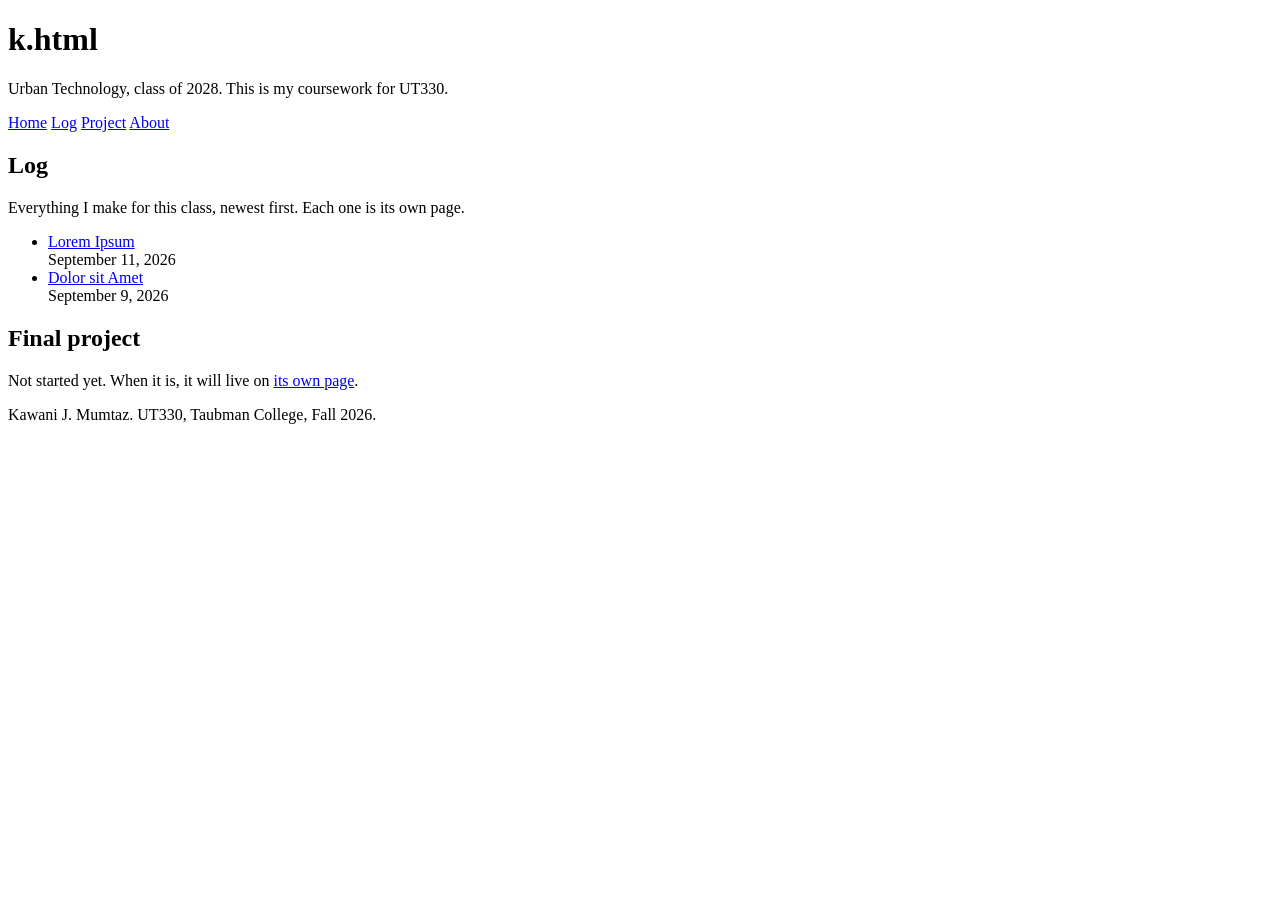
==== index.html @ 049d66fb "blablabalblabla" ====
<!DOCTYPE html>
<html lang="en">
<head>
<meta charset="utf-8">
<meta name="viewport" content="width=device-width, initial-scale=1">
<title>Kawani Mumtaz — UT330</title>
<meta name="description" content="Coursework for UT330 Interaction Design and Urban Experiences, Taubman College, Fall 2026.">

<!-- Two stylesheets. Order matters. simple.css first, then yours. -->
<link rel="stylesheet" href="https://cdn.simplecss.org/simple.min.css">
<link rel="stylesheet" href="css/custom.css">
</head>

<body>

<header>
  <h1>k.html</h1>
  <p>Urban Technology, class of 2028. This is my coursework for UT330.</p>
  <nav>
    <a href="index.html" aria-current="page">Home</a>
    <a href="entries/index.html">Log</a>
    <a href="project.html">Project</a>
    <a href="about.html">About</a>
  </nav>
</header>

<main>

  <h2>Log</h2>
  <p>Everything I make for this class, newest first. Each one is its own page.</p>

  <ul>
    <li>
      <a href="entries/2026-09-11-wayfinding-walk.html">Lorem Ipsum</a><br>
      <time datetime="2026-09-11">September 11, 2026</time>
    </li>
    <li>
      <a href="entries/2026-09-09-first-site.html">Dolor sit Amet</a><br>
      <time datetime="2026-09-09">September 9, 2026</time>
    </li>
  </ul>


  <h2>Final project</h2>
  <p>
    Not started yet. When it is, it will live on
    <a href="project.html">its own page</a>.
  </p>

</main>

<footer>
  <p>Kawani J. Mumtaz. UT330, Taubman College, Fall 2026.</p>
</footer>

</body>
</html>
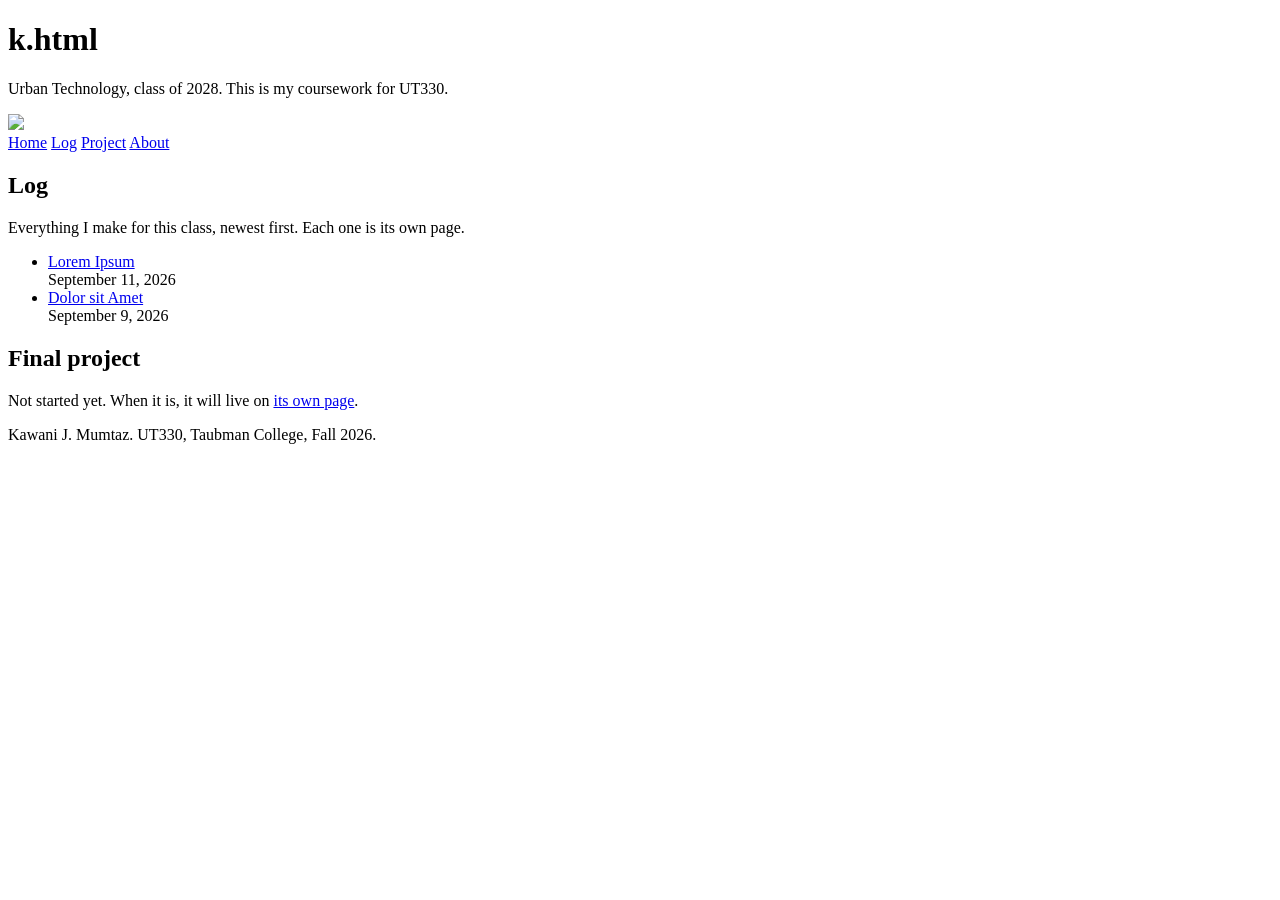
==== commit 219d6194: "Header!" ====
--- a/index.html
+++ b/index.html
@@ -16,6 +16,7 @@
 <header>
   <h1>k.html</h1>
   <p>Urban Technology, class of 2028. This is my coursework for UT330.</p>
+  <img class="header-image" src="images/SMAPArtboard 1.png">
   <nav>
     <a href="index.html" aria-current="page">Home</a>
     <a href="entries/index.html">Log</a>
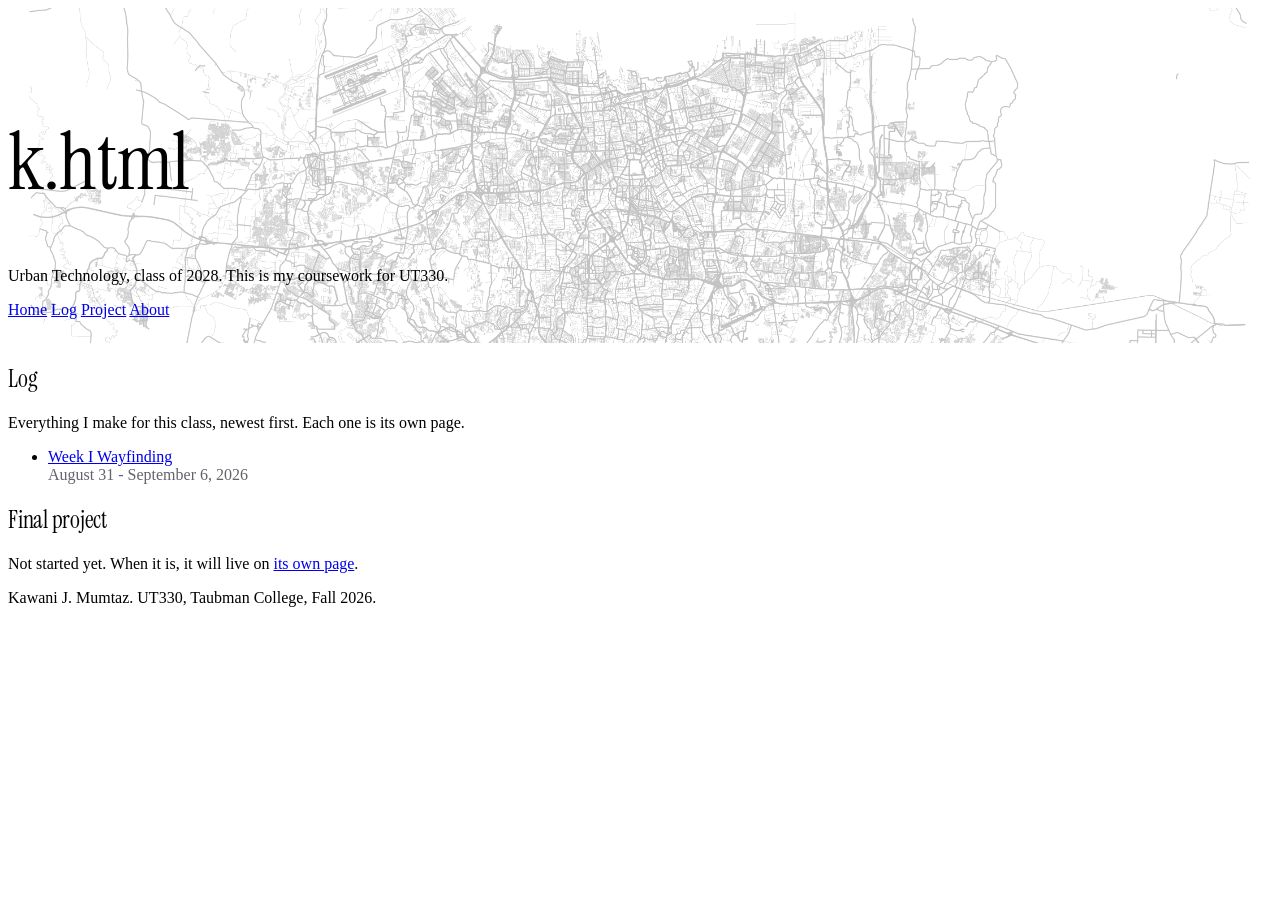
==== commit 2f6fd944: "Week 1" ====
--- a/index.html
+++ b/index.html
@@ -32,12 +32,8 @@
 
   <ul>
     <li>
-      <a href="entries/2026-09-11-wayfinding-walk.html">Lorem Ipsum</a><br>
-      <time datetime="2026-09-11">September 11, 2026</time>
-    </li>
-    <li>
-      <a href="entries/2026-09-09-first-site.html">Dolor sit Amet</a><br>
-      <time datetime="2026-09-09">September 9, 2026</time>
+      <a href="entries/Week 1 Wayfinding.html.html">Week I Wayfinding</a><br>
+      <time datetime="2026-09-11">August 31 - September 6, 2026</time>
     </li>
   </ul>
 
--- a/css/custom.css
+++ b/css/custom.css
@@ -0,0 +1,116 @@
+/* ============================================================
+   YOUR STYLES
+
+   This file loads AFTER simple.css in the HTML, so anything you
+   write here wins. That order is called the cascade. If you put
+   this link above simple.css instead, none of it will work.
+
+   Simple.css already styles every HTML element. You are not
+   starting from nothing. You are adjusting something.
+   ============================================================ */
+
+
+/* ------------------------------------------------------------
+   1. FONTS
+
+   The @import below pulls two typefaces from Google Fonts.
+   To change them:
+     1. go to fonts.google.com or fontshare.com
+     2. pick a font, copy the @import they give you
+     3. replace the line below
+     4. put the font's name in --sans-font or --heading-font
+
+   @import must be the first thing in the file. Always.
+   ------------------------------------------------------------ */
+
+@import url('https://fonts.googleapis.com/css2?family=Instrument+Serif:ital@0;1&family=Inter:wght@400;600&display=swap');
+
+
+/* ------------------------------------------------------------
+   2. VARIABLES
+
+   These names come from simple.css. Changing a value here
+   changes it everywhere on every page at once.
+
+   Change all of them. The point is that your site does not
+   look like the starter.
+   ------------------------------------------------------------ */
+
+:root, ::backdrop {
+
+  /* --- type --- */
+  --sans-font: 'Inter', system-ui, sans-serif;   /* body text */
+  --heading-font: 'Instrument Serif', Georgia, serif;  /* mine, not simple.css's */
+  --mono-font: ui-monospace, Menlo, Consolas, monospace;
+
+  /* --- color --- */
+  --bg:          #FCFBF9;   /* page background */
+  --accent-bg:   #FCFBF9;   /* boxes, table headers, quote backgrounds */
+  --text:        #1B1B1D;   /* body text */
+  --text-light:  #63636B;   /* captions and secondary text */
+  --border:      #D7D4CC;   /* rules and outlines */
+  --accent:      #1F5C4A;   /* links */
+  --accent-hover:#2E8268;
+  --accent-text: var(--bg); /* text sitting on top of accent */
+  --code:        #9A2A5C;
+  --marked:      #F5E06B;   /* highlighter color for <mark> */
+
+  --standard-border-radius: 3px;
+}
+
+
+/* ------------------------------------------------------------
+   3. ADJUSTMENTS
+
+   Simple.css does not have a heading font variable, so this
+   applies mine. Delete it if you only want one typeface.
+   ------------------------------------------------------------ */
+
+h1, h2, h3, h4 {
+  font-family: var(--heading-font);
+  font-weight: 400;
+  letter-spacing: -0.01em;
+}
+
+h1 { font-size: 2.6rem; line-height: 1.1; }
+
+/* Dates and captions */
+time { color: var(--text-light); }
+
+figcaption { font-size: 0.9rem; }
+
+/* Simple.css centers the header. This left-aligns it. */
+header {
+   position: relative;
+   overflow: hidden;
+   text-align: left;
+   padding-bottom: 1.5rem;
+   padding-top: 1.5rem;
+}
+header > nav { margin-top: 0rem; }
+header > h1 {padding-top: 2rem; padding-bottom: 0.5rem; font-size: 5rem;}
+
+header > *:not(.header-image) {
+   position: relative;
+   z-index: 1;
+}
+
+.header-image {
+   position: absolute;
+   z-index: 0;
+   inset: 0;
+   width: 100%;
+   height: 100%;
+   margin: 0;
+   object-fit: cover;
+   object-position: 50% 30%;
+   opacity: 0.3;
+   pointer-events: none;
+}
+
+
+/* ------------------------------------------------------------
+   4. YOUR CSS
+
+   Write below here so you can always find your own work.
+   ------------------------------------------------------------ */
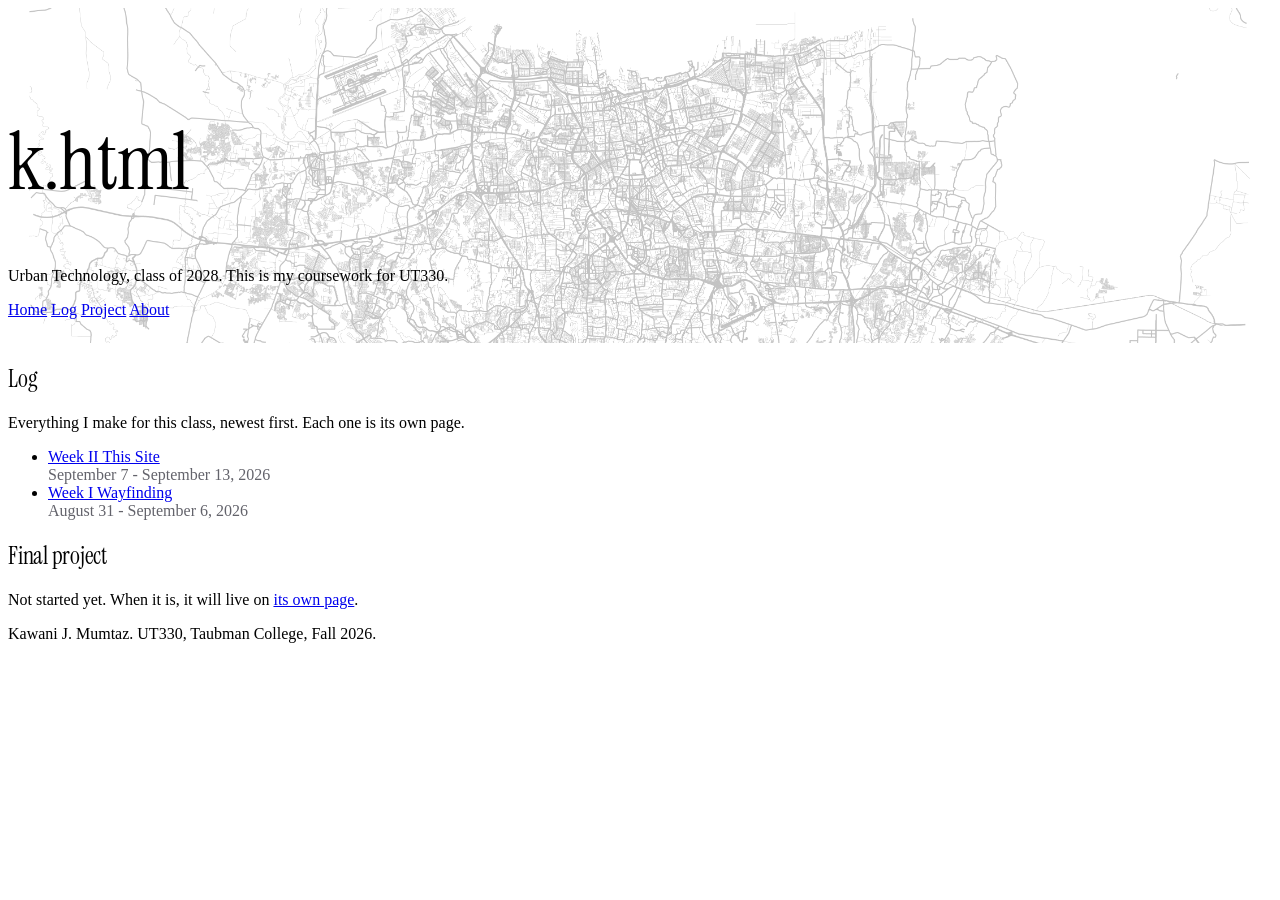
==== commit 08955e1e: "Week 2" ====
--- a/index.html
+++ b/index.html
@@ -32,9 +32,13 @@
 
   <ul>
     <li>
-      <a href="entries/Week 1 Wayfinding.html.html">Week I Wayfinding</a><br>
+      <a href="entries/Week 2 This Site.html.html">Week II This Site</a><br>
+      <time datetime="2026-09-07 - 2026-09-13">September 7 - September 13, 2026</time>
+    </li>
+    <li>
+      <a href="entries/Week 1 Wayfinding.html">Week I Wayfinding</a><br>
       <time datetime="2026-09-11">August 31 - September 6, 2026</time>
-    </li>
+    </li> 
   </ul>
 
 
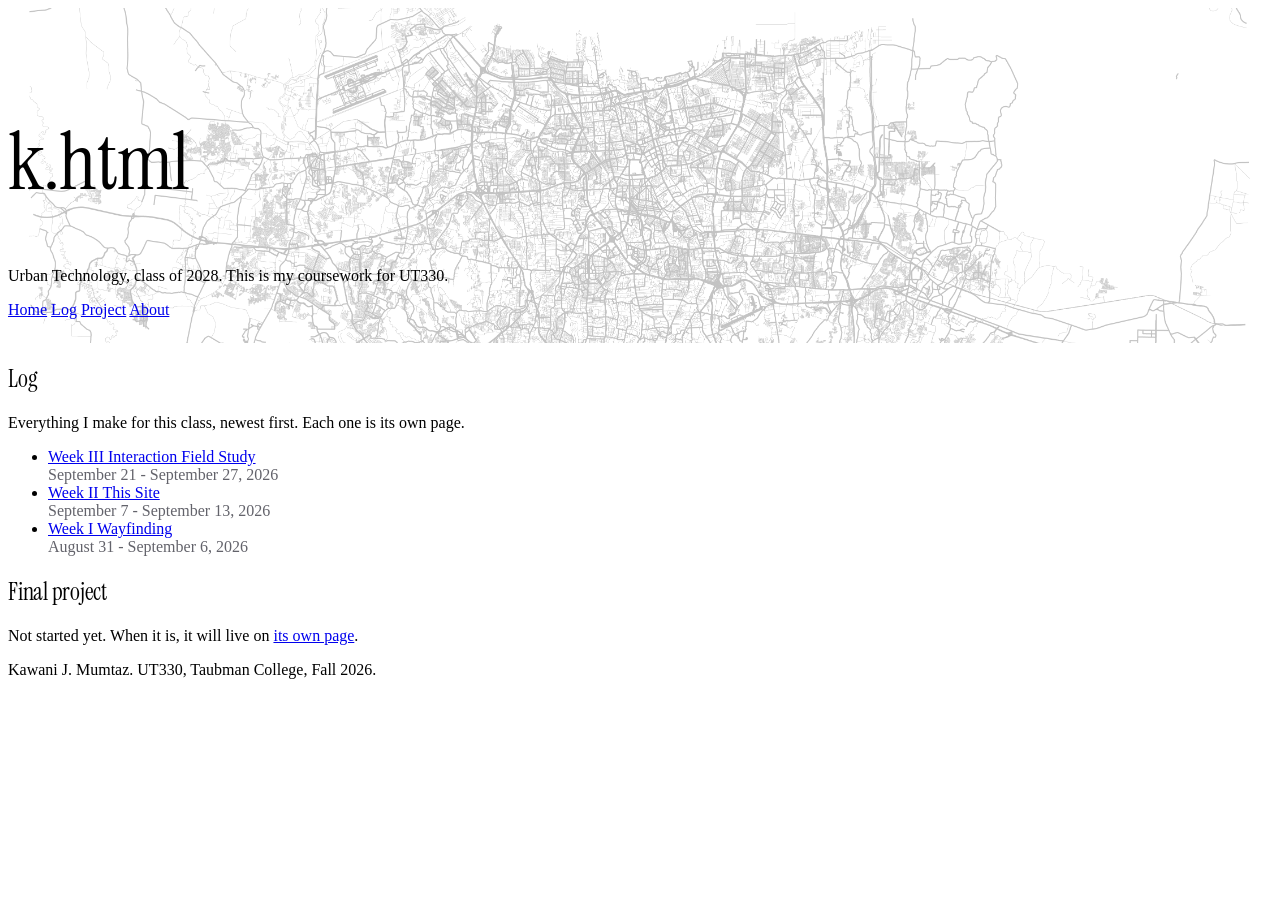
==== commit 3a26a8b5: "Week 3 update" ====
--- a/index.html
+++ b/index.html
@@ -30,15 +30,19 @@
   <h2>Log</h2>
   <p>Everything I make for this class, newest first. Each one is its own page.</p>
 
-  <ul>
+  <ul> 
     <li>
-      <a href="entries/Week 2 This Site.html.html">Week II This Site</a><br>
+      <a href="entries/Week 3 Interaction Field Study.html">Week III Interaction Field Study</a><br>
+      <time datetime="2026-09-21 - 2026-09-27">September 21 - September 27, 2026</time>
+    </li>
+    <li>
+      <a href="entries/Week 2 This Site.html">Week II This Site</a><br>
       <time datetime="2026-09-07 - 2026-09-13">September 7 - September 13, 2026</time>
     </li>
     <li>
       <a href="entries/Week 1 Wayfinding.html">Week I Wayfinding</a><br>
       <time datetime="2026-09-11">August 31 - September 6, 2026</time>
-    </li> 
+    </li>
   </ul>
 
 
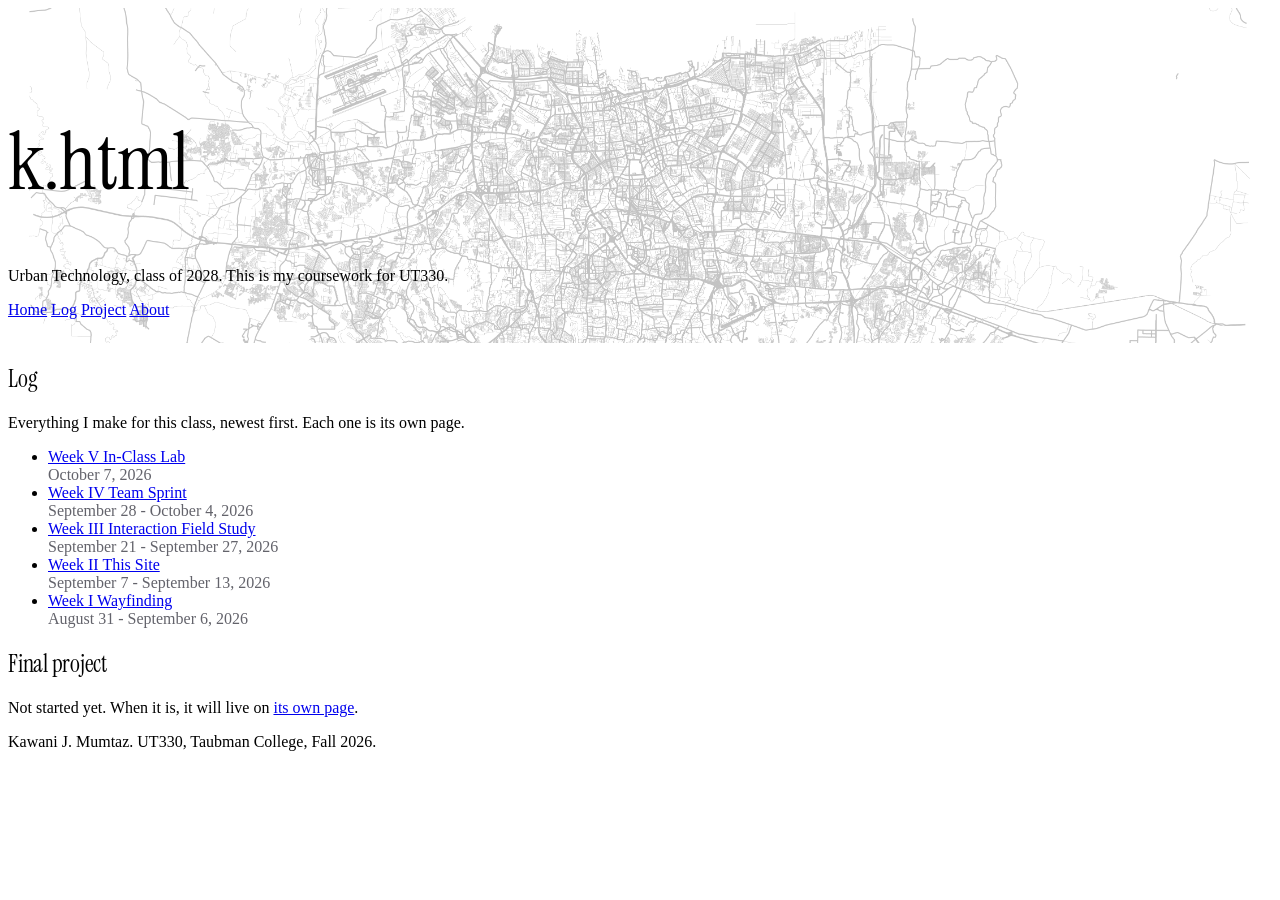
==== commit 8b31dcee: "UPDATES" ====
--- a/index.html
+++ b/index.html
@@ -32,6 +32,14 @@
 
   <ul> 
     <li>
+      <a href="entries/Week 5 In-Class Lab.html">Week V In-Class Lab</a><br>
+      <time datetime="2026-10-07">October 7, 2026</time>
+    </li>
+    <li>
+      <a href="entries/Week 4 Team Sprint.html">Week IV Team Sprint</a><br>
+      <time datetime="2026-09-28 - 2026-10-04">September 28 - October 4, 2026</time>
+    </li>
+    <li>
       <a href="entries/Week 3 Interaction Field Study.html">Week III Interaction Field Study</a><br>
       <time datetime="2026-09-21 - 2026-09-27">September 21 - September 27, 2026</time>
     </li>
